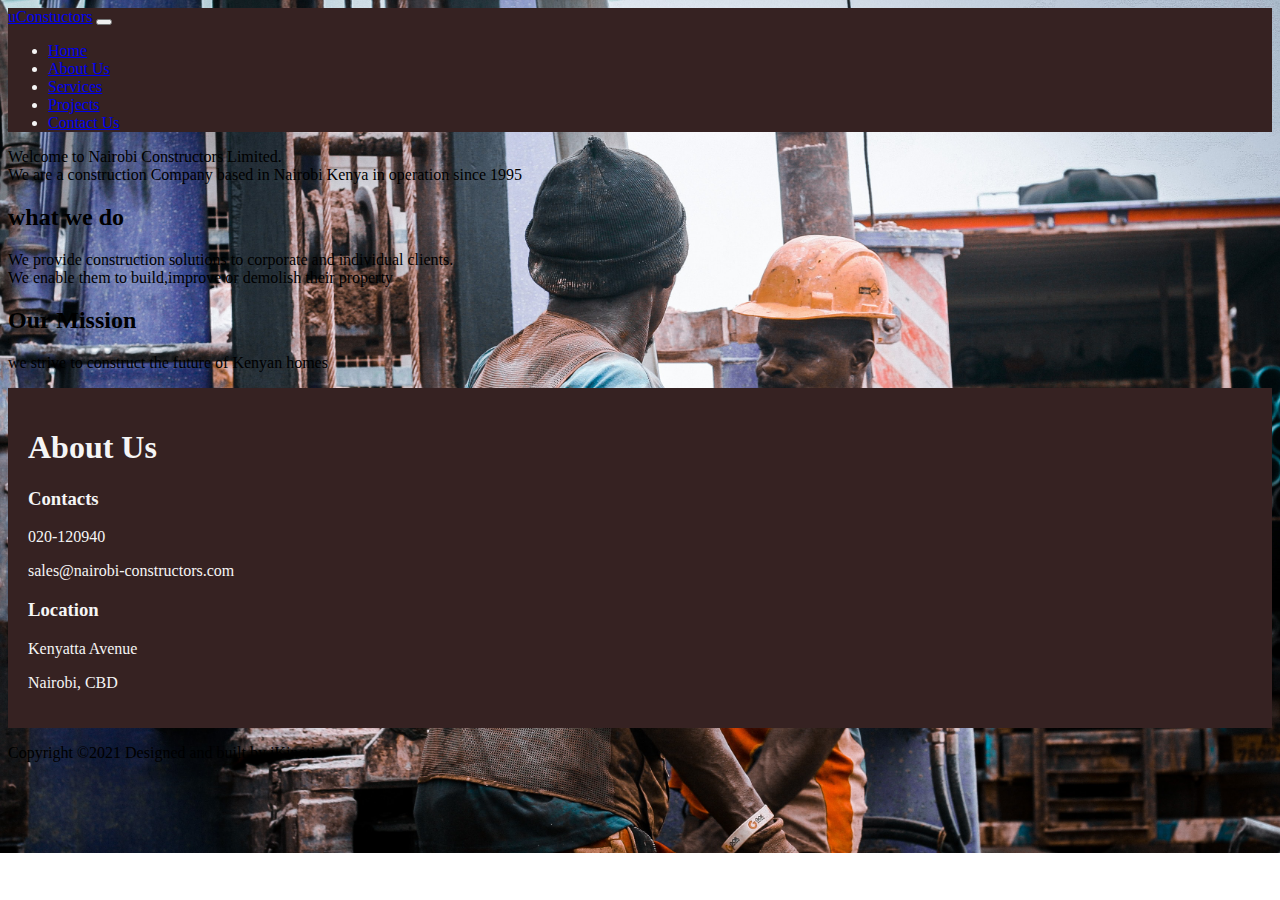
==== index.html @ df309ff9 "style nav bar section" ====
<!DOCTYPE html>
<html lang="en">
  <head>
    <meta charset="UTF-8" />
    <meta http-equiv="X-UA-Compatible" content="IE=edge" />
    <meta name="viewport" content="width=device-width, initial-scale=1.0" />
    <link rel="head icon" href="assets/logo2.png" type="image/png" />
    <link
      href="https://cdn.jsdelivr.net/npm/bootstrap@5.1.0/dist/css/bootstrap.min.css"
      rel="stylesheet"
      integrity="sha384-KyZXEAg3QhqLMpG8r+8fhAXLRk2vvoC2f3B09zVXn8CA5QIVfZOJ3BCsw2P0p/We"
      crossorigin="anonymous"
    />
    <link rel="stylesheet" href="./css/style.css" />
    <title>Nairobi Constructors</title>
  </head>

  <body>
    <!-- Nav Bar section -->
    <nav
      class="
        navbar navbar-expand-lg navbar-dark
        shadow
        p-1
        mb-1
        rounded
        fixed-top
      "
      id="navbar"
    >
      <div class="container">
        <a href="index.html" class="navbar-brand fw-bold fs-2">uConstuctors</a>

        <button
          class="navbar-toggler"
          type="button"
          data-bs-toggle="collapse"
          data-bs-target="#navmenu"
        >
          <span class="navbar-toggler-icon"></span>
        </button>
        <div class="collapse navbar-collapse" id="navmenu">
          <ul class="navbar-nav ms-auto fs-4">
            <li class="nav-item">
              <a href="#index.html" class="nav-link">Home</a>
            </li>
            <li class="nav-item">
              <a href="about.html" class="nav-link">About Us</a>
            </li>
            <li class="nav-item">
              <a href="service.html" class="nav-link">Services</a>
            </li>
            <li class="nav-item">
              <a href="project.html" class="nav-link">Projects</a>
            </li>
            <li class="nav-item">
              <a href="contact.html" class="nav-link">Contact Us</a>
            </li>
          </ul>
        </div>
      </div>
    </nav>

    <!-- end of nav bar section -->

    <!-- Show Case -->

    <div class="container">
      <div class="cards" class="col-">
        <p>
          Welcome to Nairobi Constructors Limited.<br />We are a construction
          Company based in Nairobi Kenya in operation since 1995
        </p>
        <div class="cards">
          <h2>what we do</h2>
          <p>
            We provide construction solutions to corporate and individual
            clients.<br />
            We enable them to build,improve or demolish their property
          </p>
          <h2>Our Mission</h2>
          <p>we strive to construct the future of Kenyan homes</p>
          <p></p>
        </div>

        <section id="contactf" class="mt-5">
          <div></div>
          <div class="container">
            <h1 class="text-center">About Us</h1>
            <div class="row">
              <div class="col-md-6">
                <h3>Contacts</h3>
                <p>020-120940</p>
                <p>sales@nairobi-constructors.com</p>
              </div>
              <div class="col-md-6">
                <h3>Location</h3>
                <p>Kenyatta Avenue</p>

                <p>Nairobi, CBD</p>
              </div>
            </div>
          </div>
        </section>
        <footer class="bg-dark text-center text-white">
          <div class="container">
            <p class="copyright mb-0 py-2">
              Copyright &copy;2021 Designed and built by iKinoti
            </p>
          </div>
        </footer>
      </div>
    </div>
    <!-- <script src="js/mdb.min.js"></script>
    <script src="js/jquery-3.6.0.js"></script>
    <script src="js/script.js"></script> -->

    <script
      src="https://cdn.jsdelivr.net/npm/bootstrap@5.1.0/dist/js/bootstrap.bundle.min.js"
      integrity="sha384-U1DAWAznBHeqEIlVSCgzq+c9gqGAJn5c/t99JyeKa9xxaYpSvHU5awsuZVVFIhvj"
      crossorigin="anonymous"
    ></script>
  </body>
</html>
---- css/style.css ----
<<<<<<< HEAD
body{
  background-image: url("../assets/constructioncontact2.jpg");
  background-repeat: no-repeat;
  background-attachment: fixed;
  background-size: 2000px;
  width:100%;
  height:100%;
}
#navbar {
  background-color: #362222
;
  color: whitesmoke;
}
#contactf {
  background-color: #362222
;
  color: whitesmoke;
  padding: 20px;
}
#submit-btn{
  margin-left: 5px;
  float: right;
}
#contact-us{
  text-align: center;
}
#clientForm{
  display: flex;
  justify-content: center;
  align-items: center;
}
=======
<<<<<<< HEAD
*{
  padding: 0;
  margin: 0;
}
body{
  background-image: url(../assets/daniel-mensah-boafo-CPlVvVibKhA-unsplash.jpg);
  background-size: cover;
  background-repeat: no-repeat;
}
#navbar {
  background-color: #362222;
  color: whitesmoke;
  align-items: center;
}

.about{
  align-items: center;
  justify-content: center;
  display: flex;
  height: 90vh;
}
.wrap{
  color: #fff;
  align-items: center;
  justify-content: center;
  max-width: 700px;
  background: rgba(0, 0, 0, 0.5);
  box-shadow: 0 15px 35px rgba(0, 0, 0, 0.5);
}


=======
#navbar {
  background-color: #362222;
  color: whitesmoke;
}
>>>>>>> ikinoti
#contactf {
  background-color: #362222;
  color: whitesmoke;
  padding: 20px;
}
<<<<<<< HEAD
=======
.item{
  width:40%;
  height:40%;
}
#logo{
padding-left: 20%;
height:300px;
}
#aboutID
{
  padding-left: 50%;
}
>>>>>>> ikinoti
>>>>>>> ikinoti
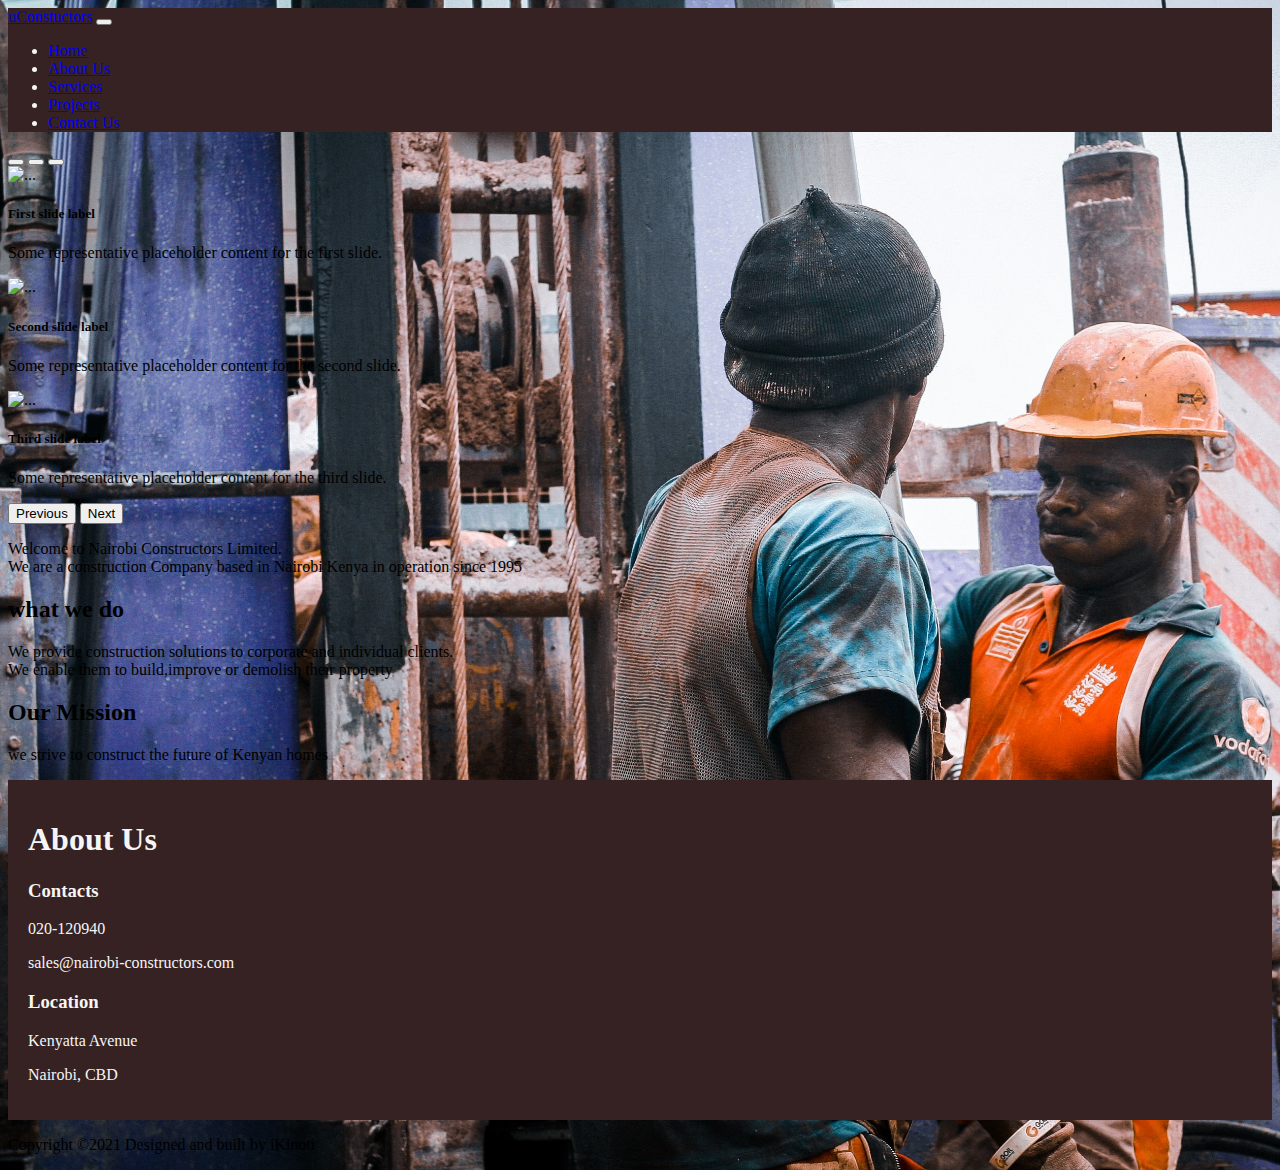
==== commit e90869ff: "Add showcase section" ====
--- a/index.html
+++ b/index.html
@@ -64,6 +64,84 @@
     <!-- end of nav bar section -->
 
     <!-- Show Case -->
+    <div class="container-fluid">
+      <div
+        id="carouselExampleCaptions"
+        class="carousel slide"
+        data-bs-ride="carousel"
+      >
+        <div class="carousel-indicators">
+          <button
+            type="button"
+            data-bs-target="#carouselExampleCaptions"
+            data-bs-slide-to="0"
+            class="active"
+            aria-current="true"
+            aria-label="Slide 1"
+          ></button>
+          <button
+            type="button"
+            data-bs-target="#carouselExampleCaptions"
+            data-bs-slide-to="1"
+            aria-label="Slide 2"
+          ></button>
+          <button
+            type="button"
+            data-bs-target="#carouselExampleCaptions"
+            data-bs-slide-to="2"
+            aria-label="Slide 3"
+          ></button>
+        </div>
+        <div class="carousel-inner">
+          <div class="carousel-item active">
+            <img src="./assets/sc2.jpg" class="d-block w-100" alt="..." />
+            <div class="carousel-caption d-none d-md-block">
+              <h5>First slide label</h5>
+              <p>
+                Some representative placeholder content for the first slide.
+              </p>
+            </div>
+          </div>
+          <div class="carousel-item">
+            <img src="./assets/sc3.jpg" class="d-block w-100" alt="..." />
+            <div class="carousel-caption d-none d-md-block">
+              <h5>Second slide label</h5>
+              <p>
+                Some representative placeholder content for the second slide.
+              </p>
+            </div>
+          </div>
+          <div class="carousel-item">
+            <img src="./assets/sc4.jpg" class="d-block w-100" alt="..." />
+            <div class="carousel-caption d-none d-md-block">
+              <h5>Third slide label</h5>
+              <p>
+                Some representative placeholder content for the third slide.
+              </p>
+            </div>
+          </div>
+        </div>
+        <button
+          class="carousel-control-prev"
+          type="button"
+          data-bs-target="#carouselExampleCaptions"
+          data-bs-slide="prev"
+        >
+          <span class="carousel-control-prev-icon" aria-hidden="true"></span>
+          <span class="visually-hidden">Previous</span>
+        </button>
+        <button
+          class="carousel-control-next"
+          type="button"
+          data-bs-target="#carouselExampleCaptions"
+          data-bs-slide="next"
+        >
+          <span class="carousel-control-next-icon" aria-hidden="true"></span>
+          <span class="visually-hidden">Next</span>
+        </button>
+      </div>
+    </div>
+    <!-- end of showcase -->
 
     <div class="container">
       <div class="cards" class="col-">
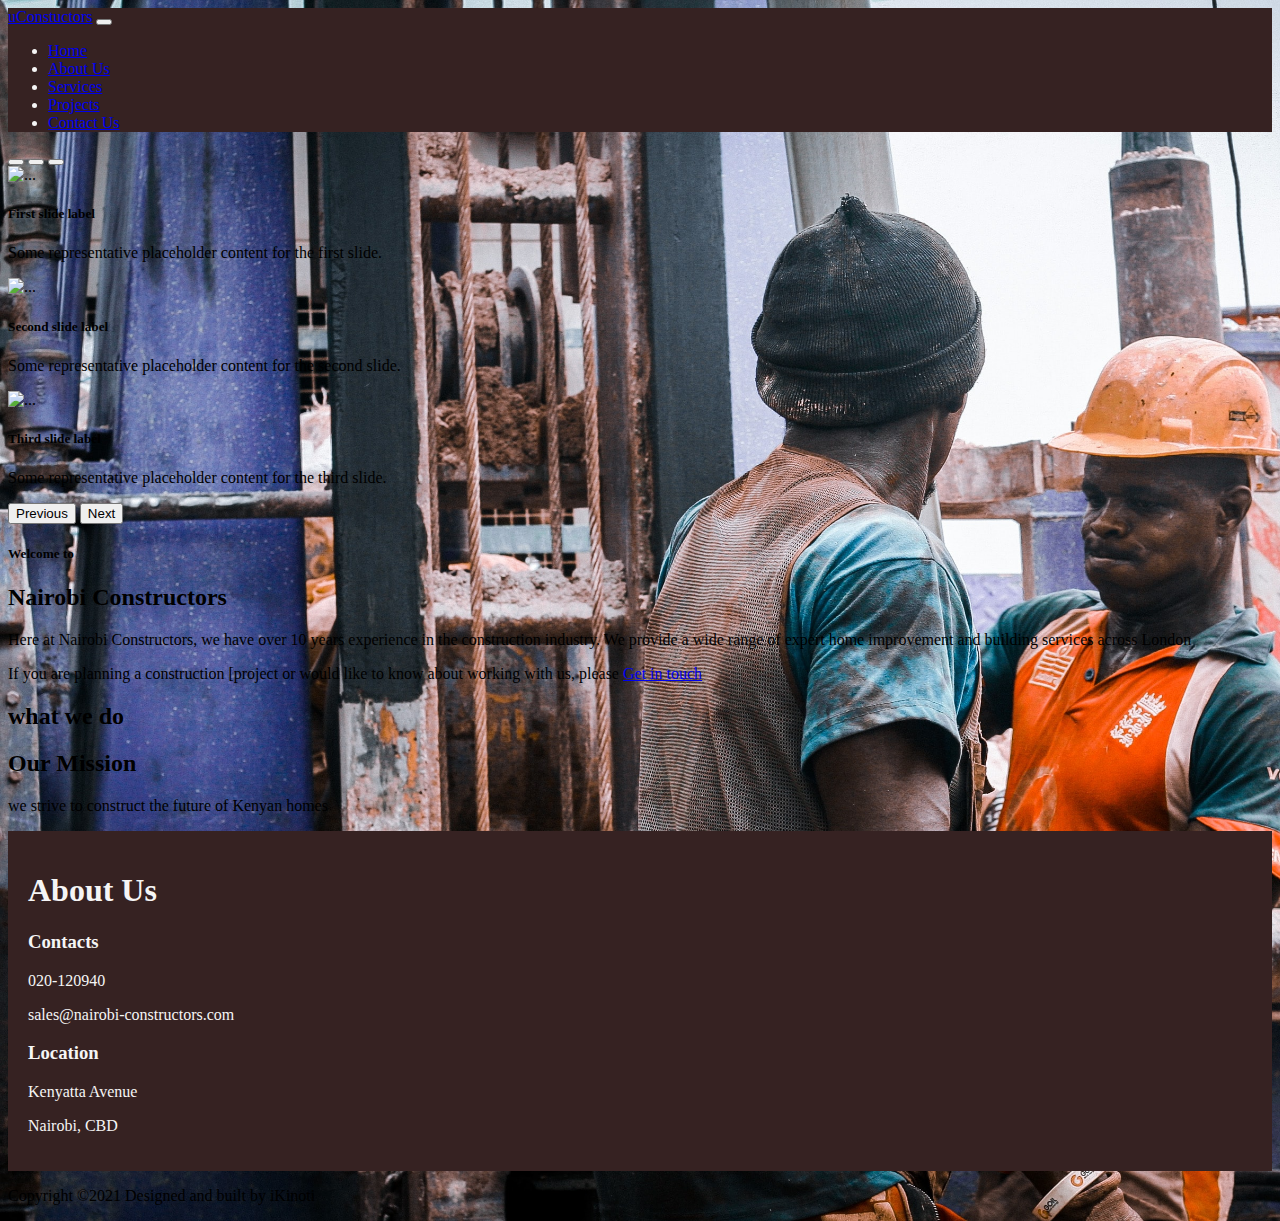
==== commit 97d98f7e: "Add add welcome message" ====
--- a/index.html
+++ b/index.html
@@ -143,19 +143,17 @@
     </div>
     <!-- end of showcase -->
 
+    <!-- Welcome Message -->
+    <div class="container text-center">
+      <h5>Welcome to</h5>
+      <h2>Nairobi Constructors</h2>
+      <p>Here at Nairobi Constructors, we have over 10 years experience in the construction industry. We provide a wide range of expert home improvement and building services across London</p>
+      <p>If you are planning a construction [project or would like to know about working with us, please <a href="contact.html">Get in touch</a></p>
+    </div>
+
     <div class="container">
-      <div class="cards" class="col-">
-        <p>
-          Welcome to Nairobi Constructors Limited.<br />We are a construction
-          Company based in Nairobi Kenya in operation since 1995
-        </p>
-        <div class="cards">
-          <h2>what we do</h2>
-          <p>
-            We provide construction solutions to corporate and individual
-            clients.<br />
-            We enable them to build,improve or demolish their property
-          </p>
+      <h2>what we do</h2>
+        
           <h2>Our Mission</h2>
           <p>we strive to construct the future of Kenyan homes</p>
           <p></p>
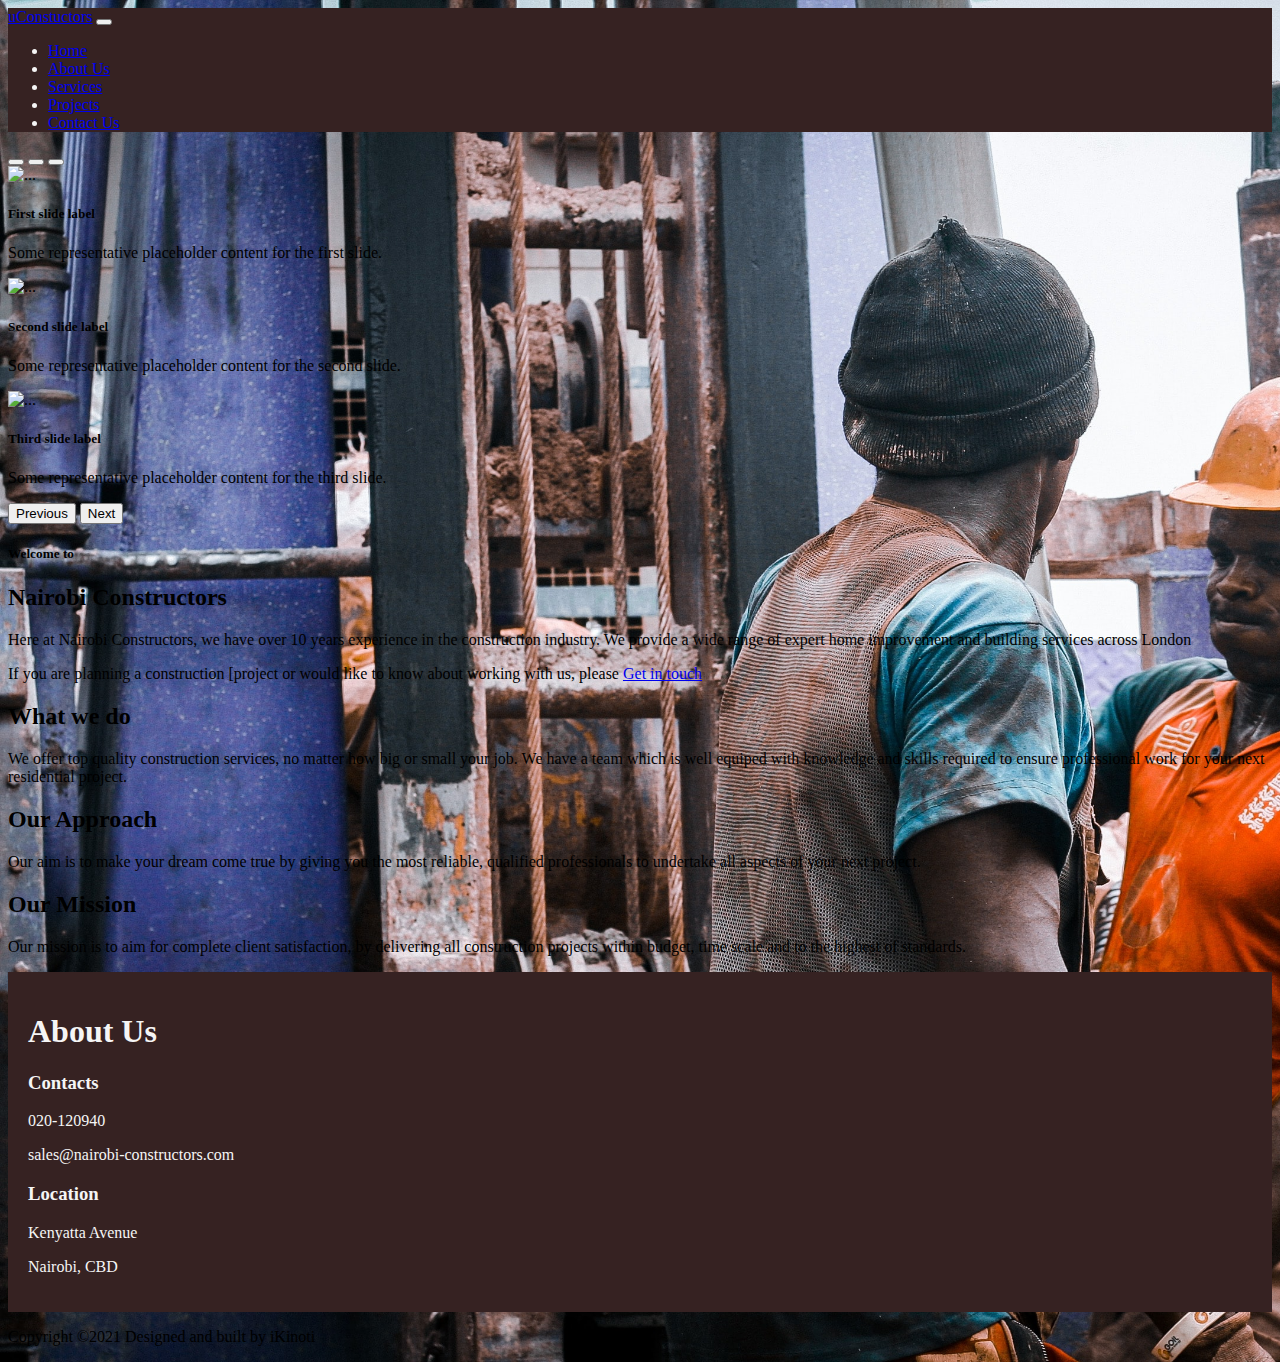
==== commit a48aea1a: "add a section to list our mission, approach and what we do" ====
--- a/index.html
+++ b/index.html
@@ -151,13 +151,25 @@
       <p>If you are planning a construction [project or would like to know about working with us, please <a href="contact.html">Get in touch</a></p>
     </div>
 
-    <div class="container">
-      <h2>what we do</h2>
+    <!-- What we do -->
+    <section>
+      <div class="container text-center">
+        <div>
+          <h2>What we do</h2>
+          <p>We offer top quality construction services, no matter how big or small your job. We have a team which is well equiped with knowledge and skills required to ensure professional work for your next residential project.</p>
+        </div>
+        <div>
+          <h2>Our Approach</h2>
+          <p>Our aim is to make your dream come true by giving you the most reliable, qualified professionals to undertake all aspects of your next project.</p>
+        </div>
+        <div>
+          <h2>Our Mission</h2>
+          <p>Our mission is to aim for complete client satisfaction, by delivering all construction projects within budget, time scale and to the highest of standards.</p>
+        </div>
+      </div>
+      
+    </section>
         
-          <h2>Our Mission</h2>
-          <p>we strive to construct the future of Kenyan homes</p>
-          <p></p>
-        </div>
 
         <section id="contactf" class="mt-5">
           <div></div>
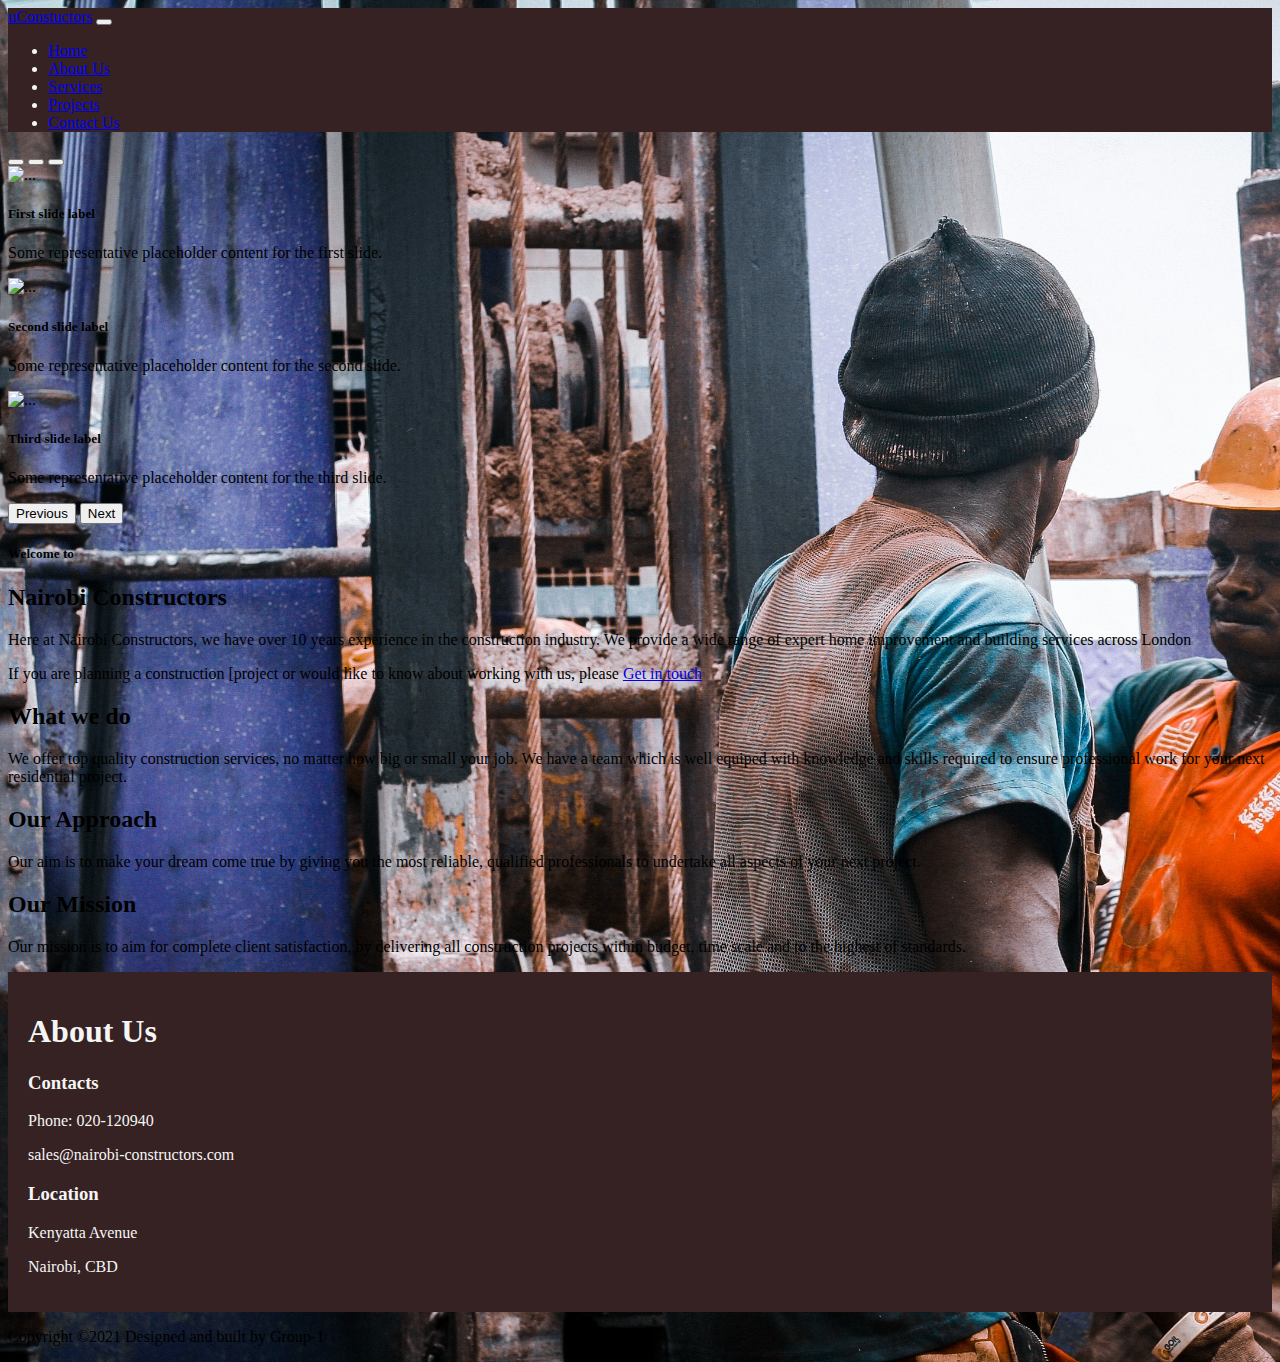
==== commit 8df89ecf: "align items in the document" ====
--- a/index.html
+++ b/index.html
@@ -147,8 +147,15 @@
     <div class="container text-center">
       <h5>Welcome to</h5>
       <h2>Nairobi Constructors</h2>
-      <p>Here at Nairobi Constructors, we have over 10 years experience in the construction industry. We provide a wide range of expert home improvement and building services across London</p>
-      <p>If you are planning a construction [project or would like to know about working with us, please <a href="contact.html">Get in touch</a></p>
+      <p>
+        Here at Nairobi Constructors, we have over 10 years experience in the
+        construction industry. We provide a wide range of expert home
+        improvement and building services across London
+      </p>
+      <p>
+        If you are planning a construction [project or would like to know about
+        working with us, please <a href="contact.html">Get in touch</a>
+      </p>
     </div>
 
     <!-- What we do -->
@@ -156,49 +163,59 @@
       <div class="container text-center">
         <div>
           <h2>What we do</h2>
-          <p>We offer top quality construction services, no matter how big or small your job. We have a team which is well equiped with knowledge and skills required to ensure professional work for your next residential project.</p>
+          <p>
+            We offer top quality construction services, no matter how big or
+            small your job. We have a team which is well equiped with knowledge
+            and skills required to ensure professional work for your next
+            residential project.
+          </p>
         </div>
         <div>
           <h2>Our Approach</h2>
-          <p>Our aim is to make your dream come true by giving you the most reliable, qualified professionals to undertake all aspects of your next project.</p>
+          <p>
+            Our aim is to make your dream come true by giving you the most
+            reliable, qualified professionals to undertake all aspects of your
+            next project.
+          </p>
         </div>
         <div>
           <h2>Our Mission</h2>
-          <p>Our mission is to aim for complete client satisfaction, by delivering all construction projects within budget, time scale and to the highest of standards.</p>
-        </div>
-      </div>
-      
+          <p>
+            Our mission is to aim for complete client satisfaction, by
+            delivering all construction projects within budget, time scale and
+            to the highest of standards.
+          </p>
+        </div>
+      </div>
     </section>
-        
-
-        <section id="contactf" class="mt-5">
-          <div></div>
-          <div class="container">
-            <h1 class="text-center">About Us</h1>
-            <div class="row">
-              <div class="col-md-6">
-                <h3>Contacts</h3>
-                <p>020-120940</p>
-                <p>sales@nairobi-constructors.com</p>
-              </div>
-              <div class="col-md-6">
-                <h3>Location</h3>
-                <p>Kenyatta Avenue</p>
-
-                <p>Nairobi, CBD</p>
-              </div>
-            </div>
-          </div>
-        </section>
-        <footer class="bg-dark text-center text-white">
-          <div class="container">
-            <p class="copyright mb-0 py-2">
-              Copyright &copy;2021 Designed and built by iKinoti
-            </p>
-          </div>
-        </footer>
-      </div>
-    </div>
+
+    <!-- contacts section -->
+    <section id="contactf" class="mt-5">
+      <div class="container">
+        <h1 class="text-center">About Us</h1>
+        <div class="row text-center">
+          <div class="col-md-6 text-start">
+            <h3>Contacts</h3>
+            <p>Phone: 020-120940</p>
+            <p>sales@nairobi-constructors.com</p>
+          </div>
+          <div class="col-md-6 text-end">
+            <h3>Location</h3>
+            <p>Kenyatta Avenue</p>
+            <p>Nairobi, CBD</p>
+          </div>
+        </div>
+      </div>
+    </section>
+
+    <footer class="bg-dark text-center text-white">
+      <div class="container">
+        <p class="copyright mb-0 py-2">
+          Copyright &copy;2021 Designed and built by Group-1
+        </p>
+      </div>
+    </footer>
+
     <!-- <script src="js/mdb.min.js"></script>
     <script src="js/jquery-3.6.0.js"></script>
     <script src="js/script.js"></script> -->
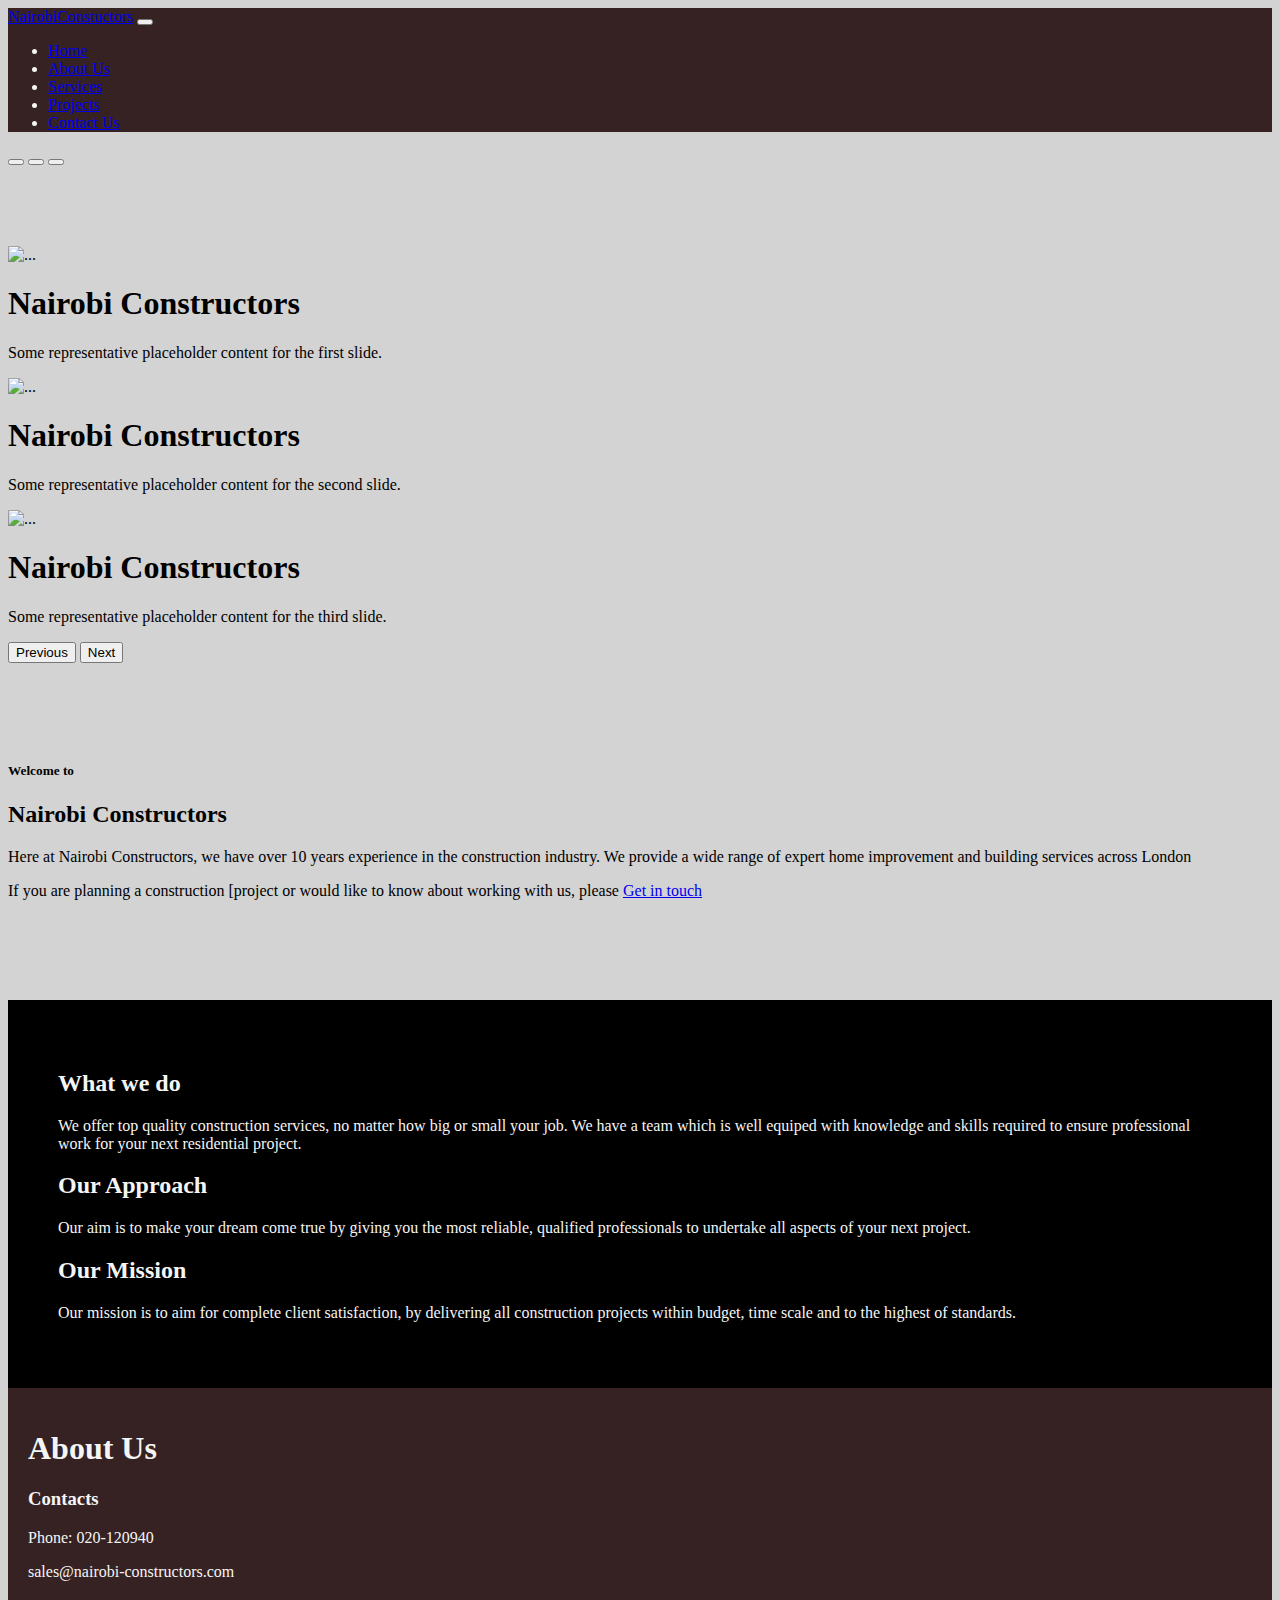
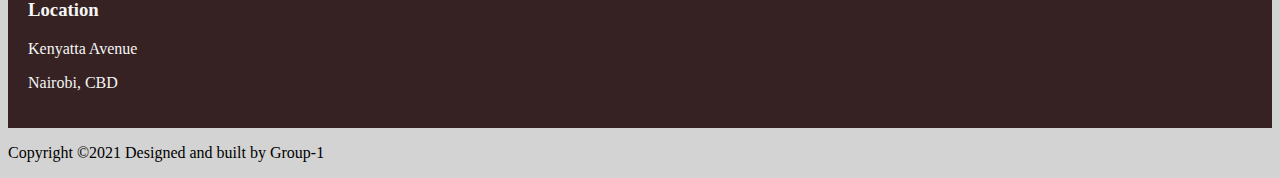
==== commit bd109bbf: "make minor changes" ====
--- a/index.html
+++ b/index.html
@@ -4,7 +4,7 @@
     <meta charset="UTF-8" />
     <meta http-equiv="X-UA-Compatible" content="IE=edge" />
     <meta name="viewport" content="width=device-width, initial-scale=1.0" />
-    <link rel="head icon" href="assets/logo2.png" type="image/png" />
+    <link rel="head icon" href="./assets/logo2.png" type="image/png" />
     <link
       href="https://cdn.jsdelivr.net/npm/bootstrap@5.1.0/dist/css/bootstrap.min.css"
       rel="stylesheet"
@@ -29,7 +29,7 @@
       id="navbar"
     >
       <div class="container">
-        <a href="index.html" class="navbar-brand fw-bold fs-2">uConstuctors</a>
+        <a href="index.html" class="navbar-brand fw-bold fs-2">NairobiConstuctors</a>
 
         <button
           class="navbar-toggler"
@@ -42,7 +42,7 @@
         <div class="collapse navbar-collapse" id="navmenu">
           <ul class="navbar-nav ms-auto fs-4">
             <li class="nav-item">
-              <a href="#index.html" class="nav-link">Home</a>
+              <a href="index.html" class="nav-link">Home</a>
             </li>
             <li class="nav-item">
               <a href="about.html" class="nav-link">About Us</a>
@@ -92,11 +92,13 @@
             aria-label="Slide 3"
           ></button>
         </div>
+        <!-- Showcase -->
+        <section id="showcase">
         <div class="carousel-inner">
           <div class="carousel-item active">
             <img src="./assets/sc2.jpg" class="d-block w-100" alt="..." />
             <div class="carousel-caption d-none d-md-block">
-              <h5>First slide label</h5>
+              <h1>Nairobi Constructors</h1>
               <p>
                 Some representative placeholder content for the first slide.
               </p>
@@ -105,7 +107,7 @@
           <div class="carousel-item">
             <img src="./assets/sc3.jpg" class="d-block w-100" alt="..." />
             <div class="carousel-caption d-none d-md-block">
-              <h5>Second slide label</h5>
+              <h1>Nairobi Constructors</h1>
               <p>
                 Some representative placeholder content for the second slide.
               </p>
@@ -114,7 +116,7 @@
           <div class="carousel-item">
             <img src="./assets/sc4.jpg" class="d-block w-100" alt="..." />
             <div class="carousel-caption d-none d-md-block">
-              <h5>Third slide label</h5>
+              <h1>Nairobi Constructors</h1>
               <p>
                 Some representative placeholder content for the third slide.
               </p>
@@ -141,10 +143,11 @@
         </button>
       </div>
     </div>
+    </section>
     <!-- end of showcase -->
 
     <!-- Welcome Message -->
-    <div class="container text-center">
+    <div class="container text-center" id="sectionW">
       <h5>Welcome to</h5>
       <h2>Nairobi Constructors</h2>
       <p>
@@ -159,7 +162,7 @@
     </div>
 
     <!-- What we do -->
-    <section>
+    <section id="sectionM">
       <div class="container text-center">
         <div>
           <h2>What we do</h2>
@@ -216,10 +219,6 @@
       </div>
     </footer>
 
-    <!-- <script src="js/mdb.min.js"></script>
-    <script src="js/jquery-3.6.0.js"></script>
-    <script src="js/script.js"></script> -->
-
     <script
       src="https://cdn.jsdelivr.net/npm/bootstrap@5.1.0/dist/js/bootstrap.bundle.min.js"
       integrity="sha384-U1DAWAznBHeqEIlVSCgzq+c9gqGAJn5c/t99JyeKa9xxaYpSvHU5awsuZVVFIhvj"
--- a/css/style.css
+++ b/css/style.css
@@ -1,92 +1,65 @@
-<<<<<<< HEAD
-body{
-  background-image: url("../assets/constructioncontact2.jpg");
-  background-repeat: no-repeat;
-  background-attachment: fixed;
-  background-size: 2000px;
-  width:100%;
-  height:100%;
-}
-#navbar {
-  background-color: #362222
-;
-  color: whitesmoke;
-}
-#contactf {
-  background-color: #362222
-;
-  color: whitesmoke;
-  padding: 20px;
-}
-#submit-btn{
-  margin-left: 5px;
-  float: right;
-}
-#contact-us{
-  text-align: center;
-}
-#clientForm{
-  display: flex;
-  justify-content: center;
-  align-items: center;
-}
-=======
-<<<<<<< HEAD
-*{
-  padding: 0;
-  margin: 0;
-}
-body{
-  background-image: url(../assets/daniel-mensah-boafo-CPlVvVibKhA-unsplash.jpg);
-  background-size: cover;
-  background-repeat: no-repeat;
+/* <<<<<<< HEAD */
+body {
+  background-color: lightgrey;
 }
 #navbar {
   background-color: #362222;
   color: whitesmoke;
-  align-items: center;
 }
-
-.about{
+#showcase {
+  margin-top: 80px;
+}
+#sectionW {
+  margin-top: 100px;
+}
+#sectionM {
+  margin-top: 100px;
+  margin-bottom: 0;
+  padding: 50px;
+  color: whitesmoke;
+  background-color: #000000;
+}
+.about,
+.service {
+  background-repeat: no-repeat;
+  background-size: 100% 100%;
+  background-position: center center;
   align-items: center;
   justify-content: center;
   display: flex;
   height: 90vh;
 }
-.wrap{
-  color: #fff;
-  align-items: center;
-  justify-content: center;
-  max-width: 700px;
-  background: rgba(0, 0, 0, 0.5);
-  box-shadow: 0 15px 35px rgba(0, 0, 0, 0.5);
+.about {
+  background-image: url(../assets/daniel-mensah-boafo-CPlVvVibKhA-unsplash.jpg);
+}
+.service {
+  background-image: url("../assets/costruction.jpg");
 }
 
+.wrap {
+  color: whitesmoke;
+  align-items: center;
+  max-width: 1000px;
+  padding: 50px;
+  background: rgba(0, 0, 0, 0.7);
+  box-shadow: 0 15px 35px rgba(0, 0, 0, 0.8);
+}
 
-=======
-#navbar {
-  background-color: #362222;
-  color: whitesmoke;
+#submit-btn {
+  margin-left: 5px;
+  float: right;
 }
->>>>>>> ikinoti
+#contact-us {
+  text-align: center;
+}
+#clientForm {
+  display: flex;
+  justify-content: center;
+  align-items: center;
+}
 #contactf {
   background-color: #362222;
   color: whitesmoke;
   padding: 20px;
+  margin-top: 0 !important;
 }
-<<<<<<< HEAD
-=======
-.item{
-  width:40%;
-  height:40%;
-}
-#logo{
-padding-left: 20%;
-height:300px;
-}
-#aboutID
-{
-  padding-left: 50%;
-}
->>>>>>> ikinoti
->>>>>>> ikinoti
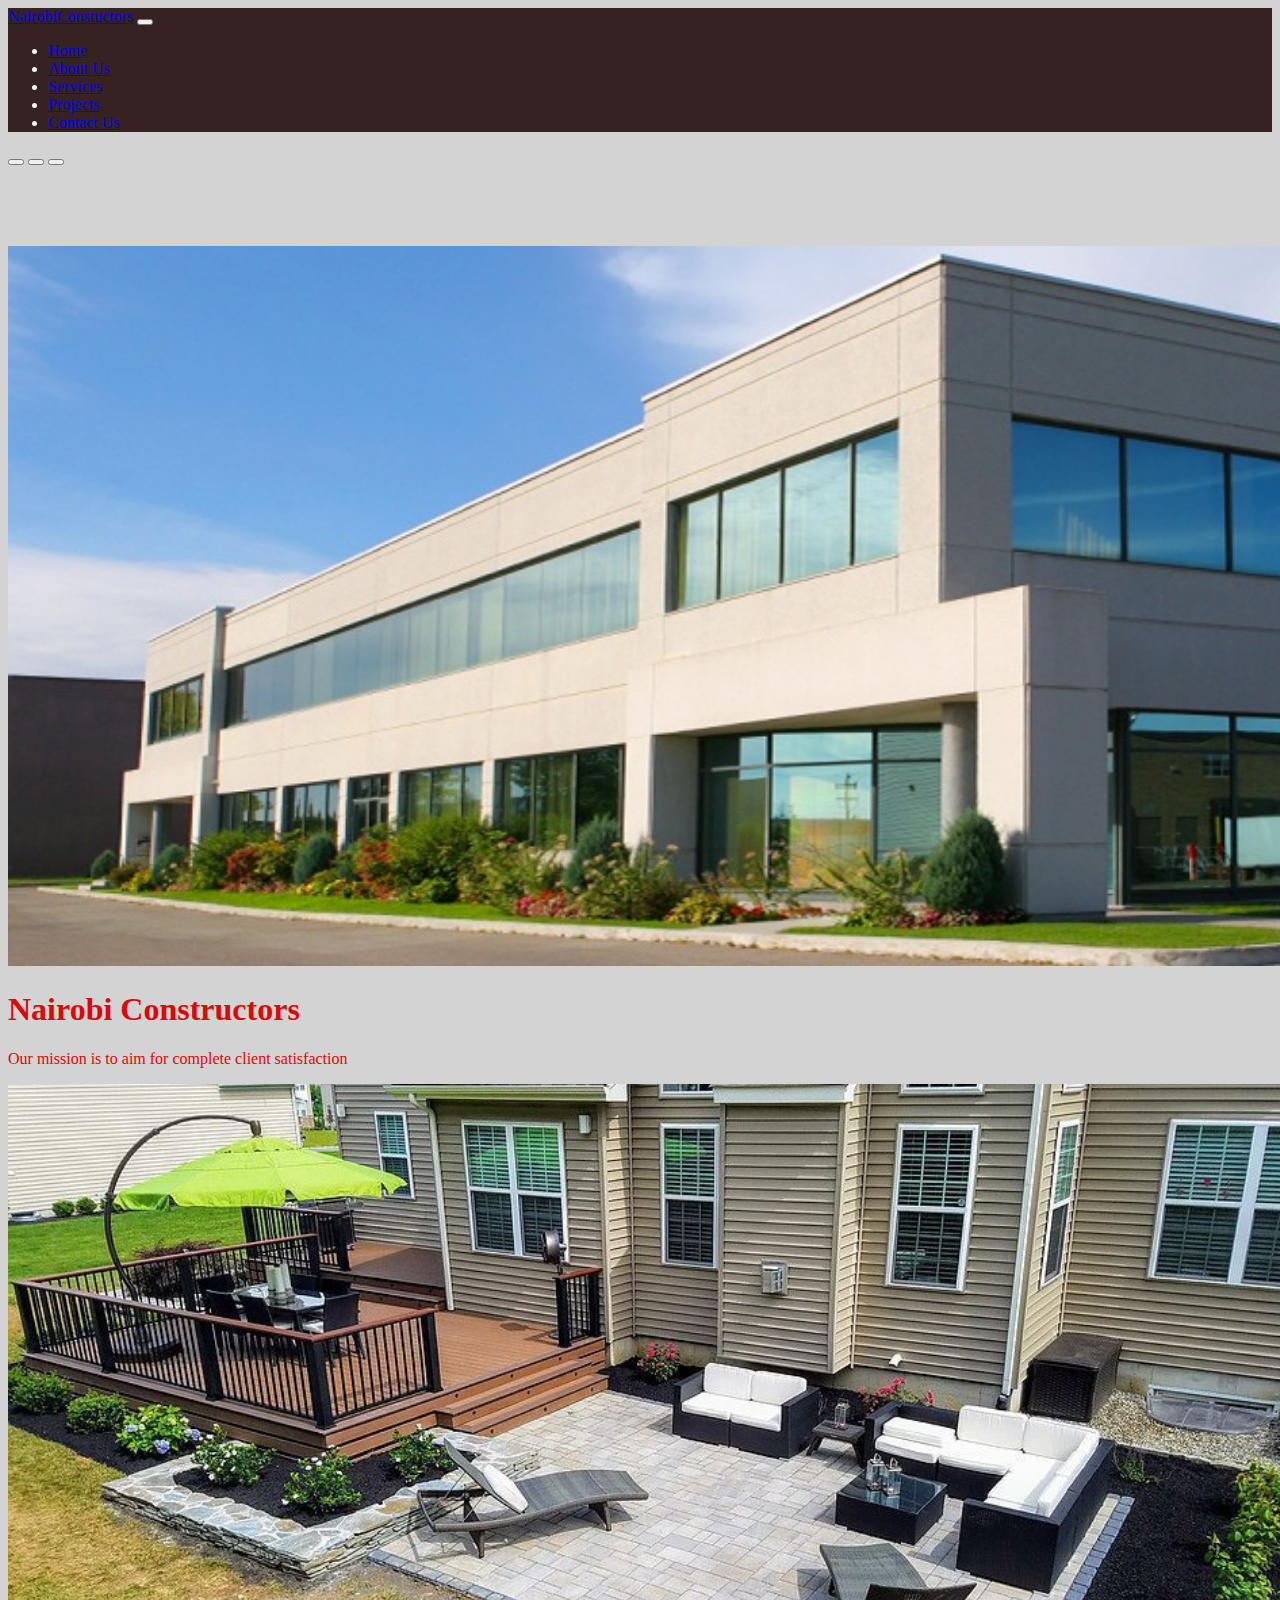
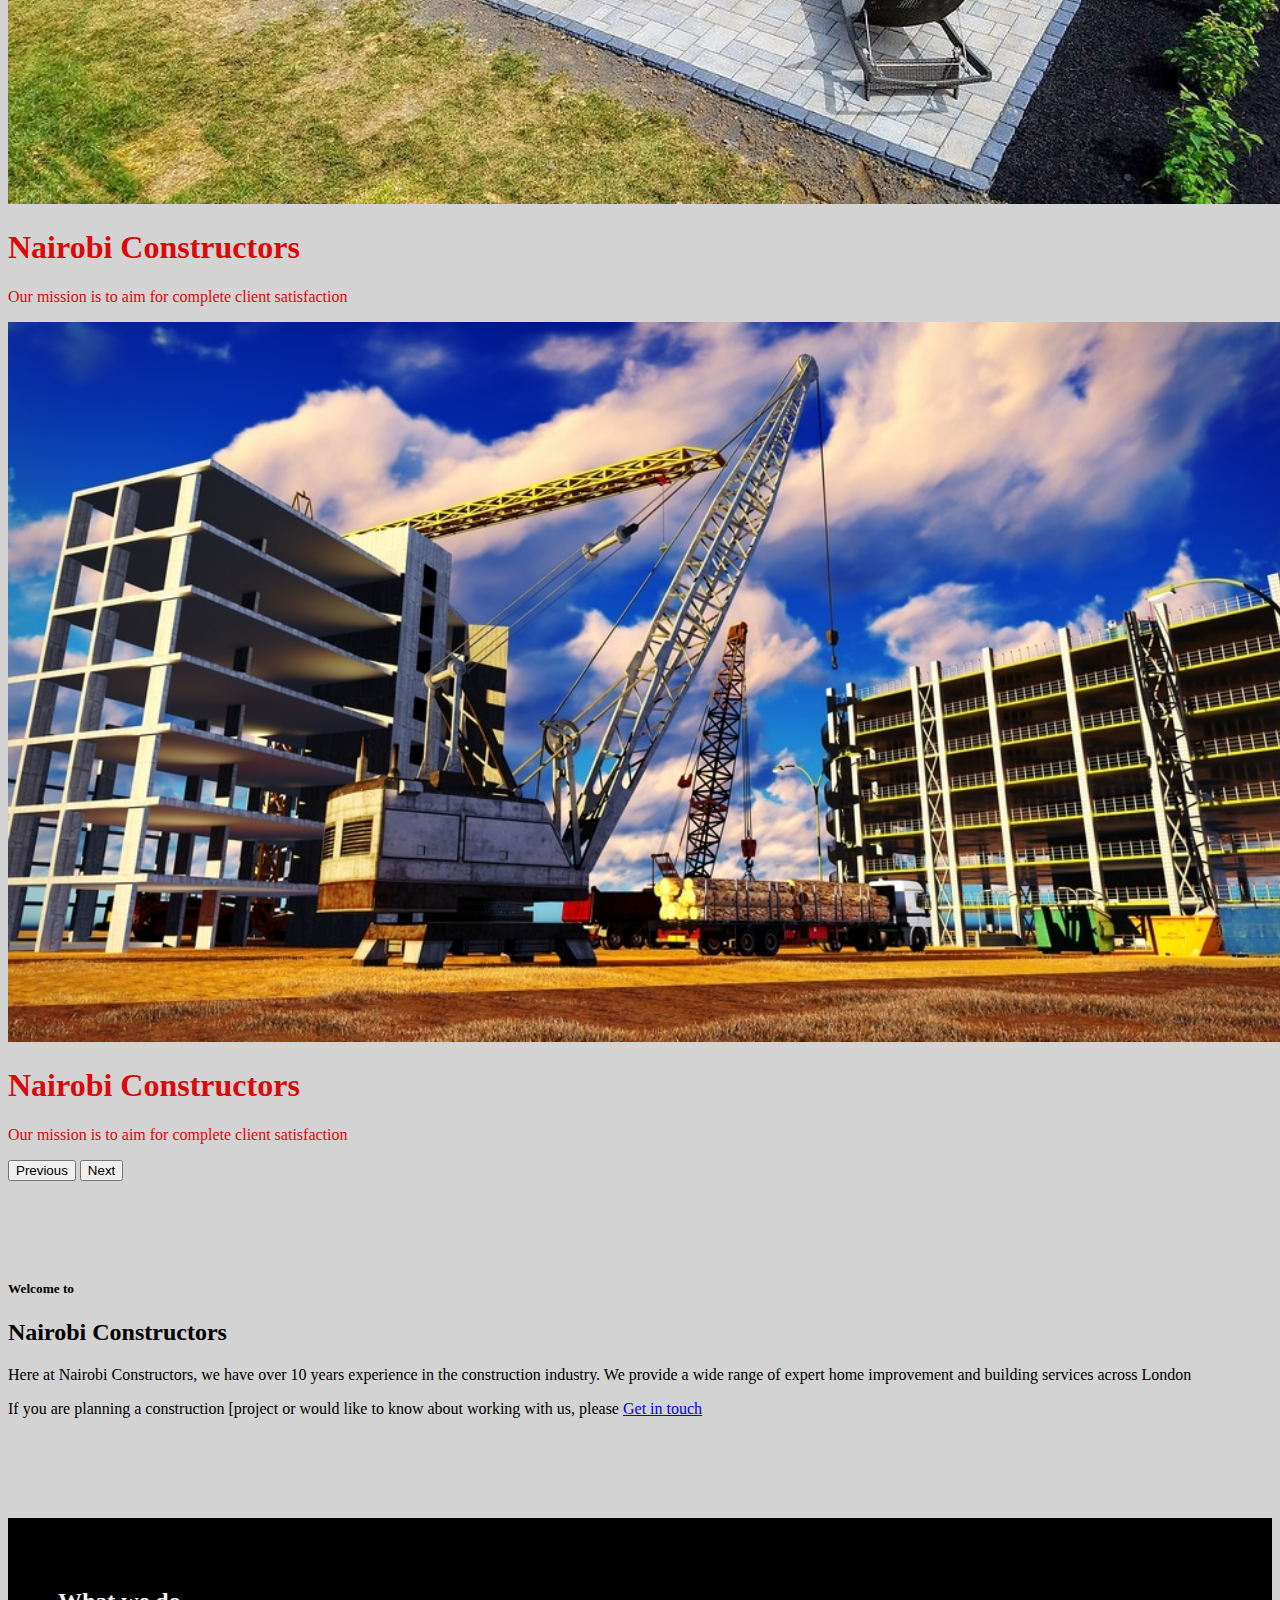
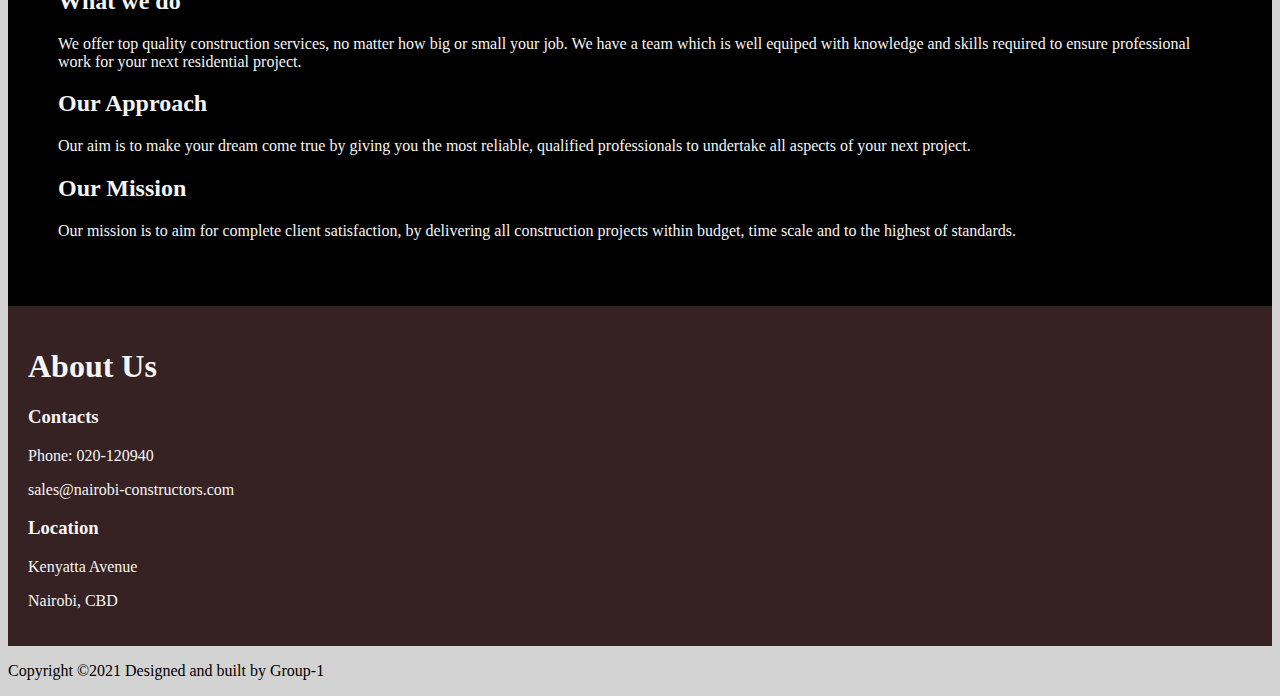
==== commit 12bf7b5e: "align showcase content" ====
--- a/index.html
+++ b/index.html
@@ -96,30 +96,24 @@
         <section id="showcase">
         <div class="carousel-inner">
           <div class="carousel-item active">
-            <img src="./assets/sc2.jpg" class="d-block w-100" alt="..." />
-            <div class="carousel-caption d-none d-md-block">
+            <img src="./assets/sc2.jpg" class="d-block w-100 sc" alt="..." />
+            <div class="carousel-caption d-none d-md-block scInfo">
               <h1>Nairobi Constructors</h1>
-              <p>
-                Some representative placeholder content for the first slide.
-              </p>
+              <p>Our mission is to aim for complete client satisfaction</p>
             </div>
           </div>
           <div class="carousel-item">
-            <img src="./assets/sc3.jpg" class="d-block w-100" alt="..." />
-            <div class="carousel-caption d-none d-md-block">
+            <img src="./assets/sc3.jpg" class="d-block w-100 sc" alt="..." />
+            <div class="carousel-caption d-none d-md-block scInfo">
               <h1>Nairobi Constructors</h1>
-              <p>
-                Some representative placeholder content for the second slide.
-              </p>
+              <p>Our mission is to aim for complete client satisfaction</p>
             </div>
           </div>
           <div class="carousel-item">
-            <img src="./assets/sc4.jpg" class="d-block w-100" alt="..." />
-            <div class="carousel-caption d-none d-md-block">
+            <img src="./assets/sc4.jpg" class="d-block w-100 sc" alt="..." />
+            <div class="carousel-caption d-none d-md-block scInfo">
               <h1>Nairobi Constructors</h1>
-              <p>
-                Some representative placeholder content for the third slide.
-              </p>
+              <p>Our mission is to aim for complete client satisfaction</p>
             </div>
           </div>
         </div>
--- a/css/style.css
+++ b/css/style.css
@@ -8,6 +8,13 @@
 }
 #showcase {
   margin-top: 80px;
+  /* height: 60vh; */
+}
+.sc {
+  height: 80vh;
+}
+.scInfo {
+  color: #db0909;
 }
 #sectionW {
   margin-top: 100px;
@@ -28,6 +35,7 @@
   justify-content: center;
   display: flex;
   height: 90vh;
+  margin-top: 80px;
 }
 .about {
   background-image: url(../assets/daniel-mensah-boafo-CPlVvVibKhA-unsplash.jpg);
@@ -45,6 +53,9 @@
   box-shadow: 0 15px 35px rgba(0, 0, 0, 0.8);
 }
 
+.wrap h3 {
+  color: #eb1010;
+}
 #submit-btn {
   margin-left: 5px;
   float: right;
@@ -63,3 +74,9 @@
   padding: 20px;
   margin-top: 0 !important;
 }
+#contactUs {
+  margin-top: 80px !important;
+  margin-left: 100px;
+  height: 70vh;
+  padding: 100px;
+}
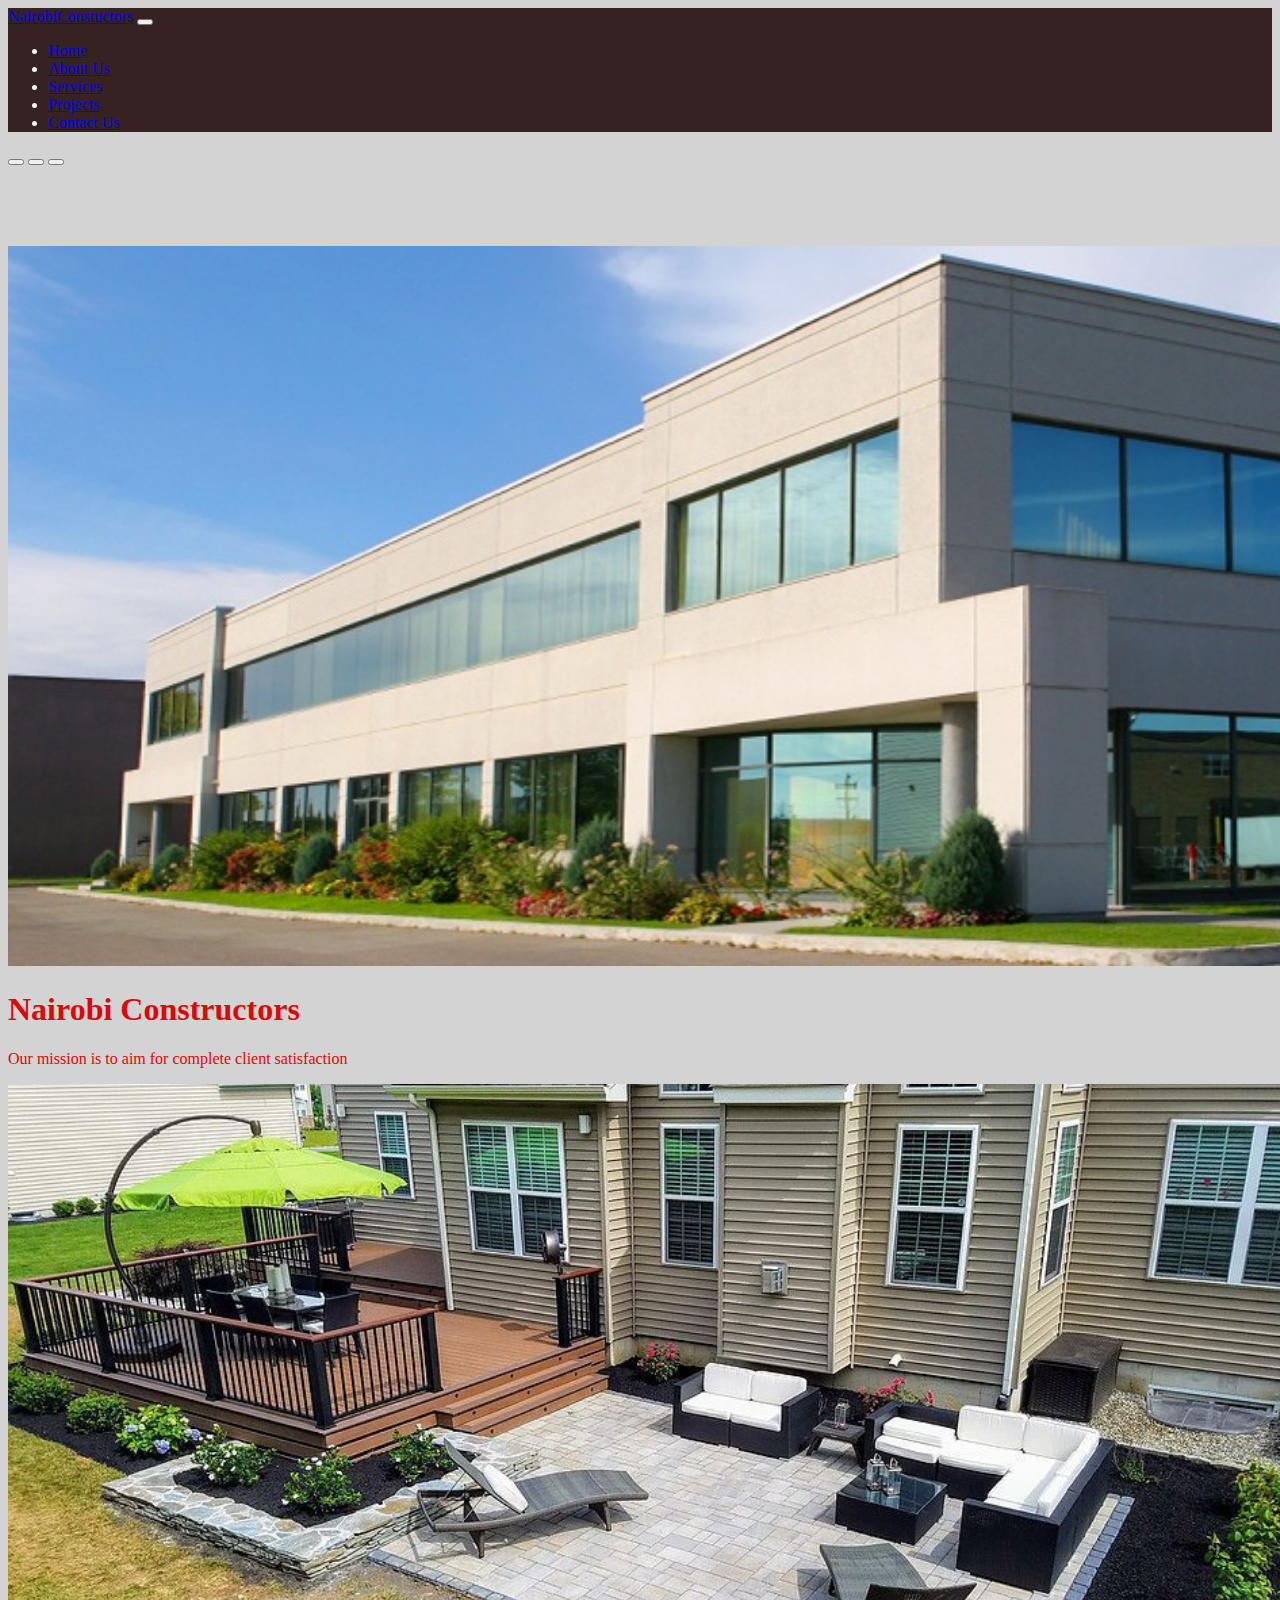
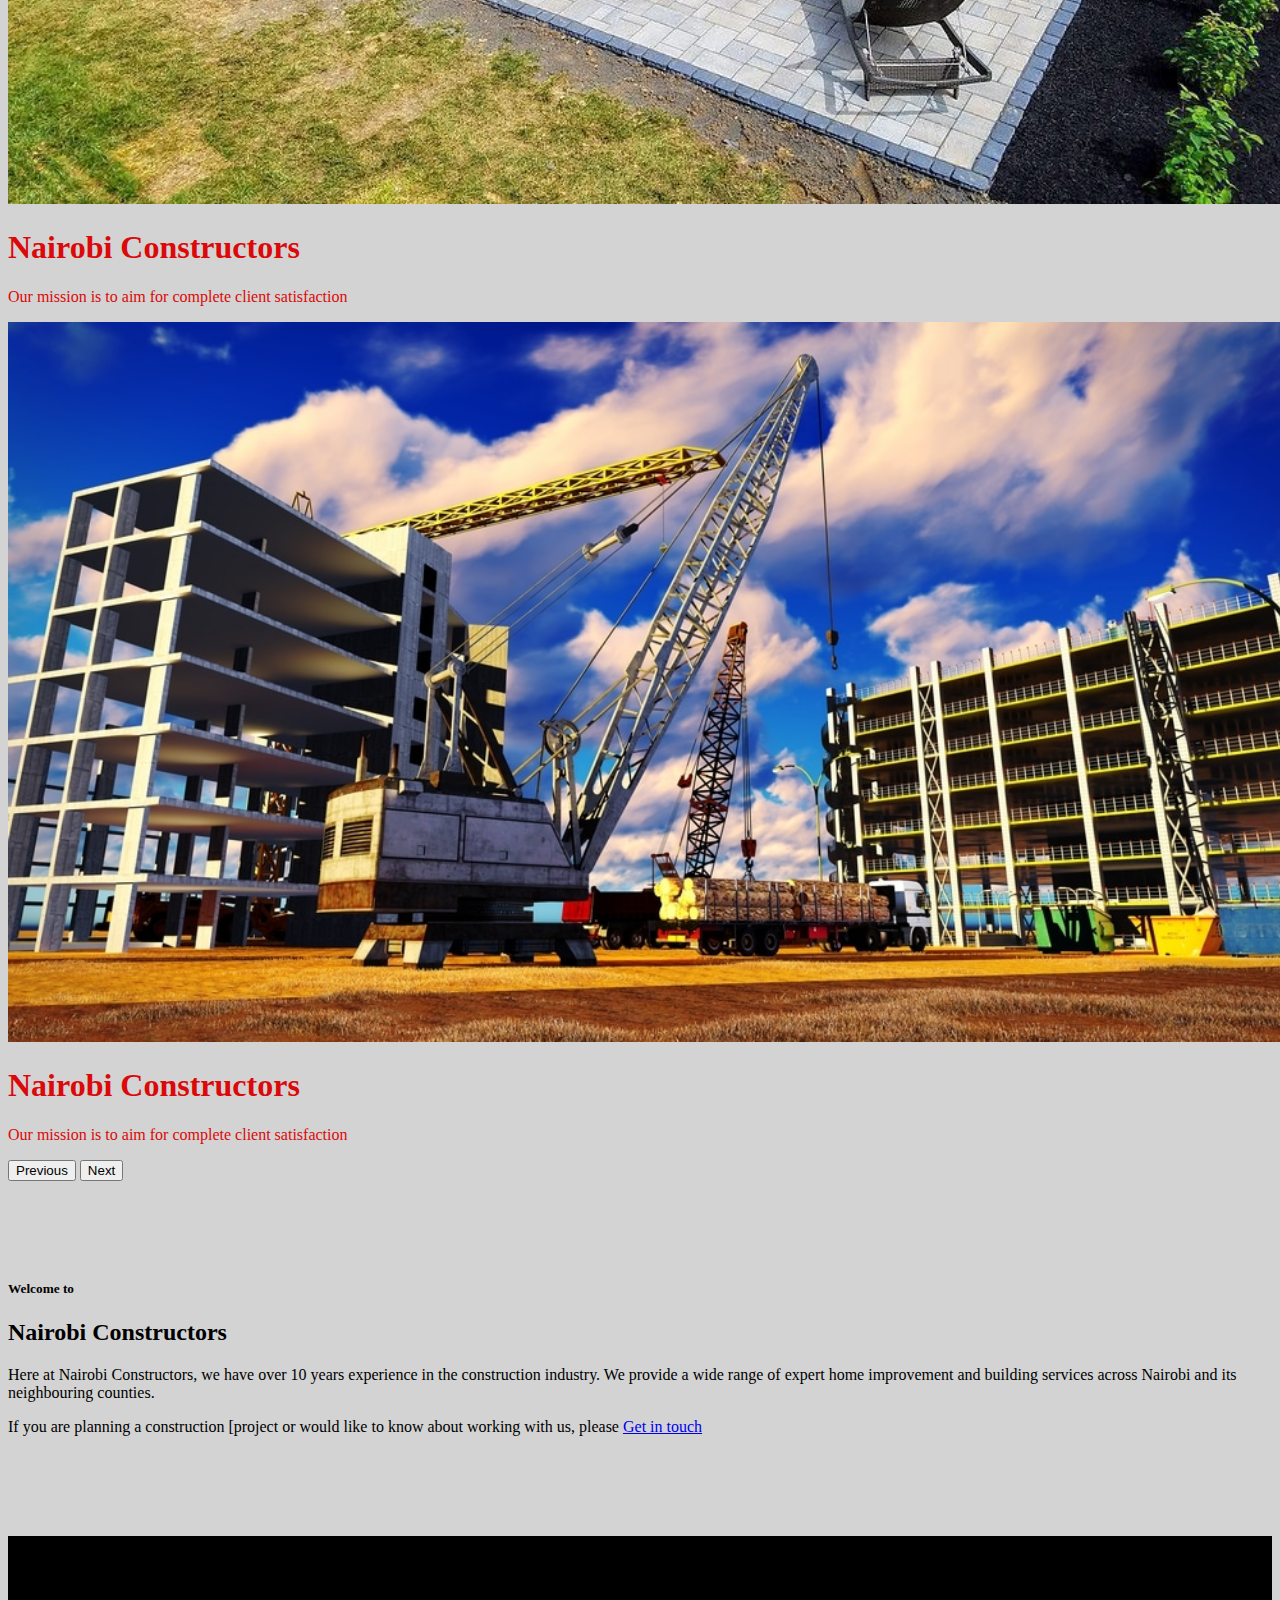
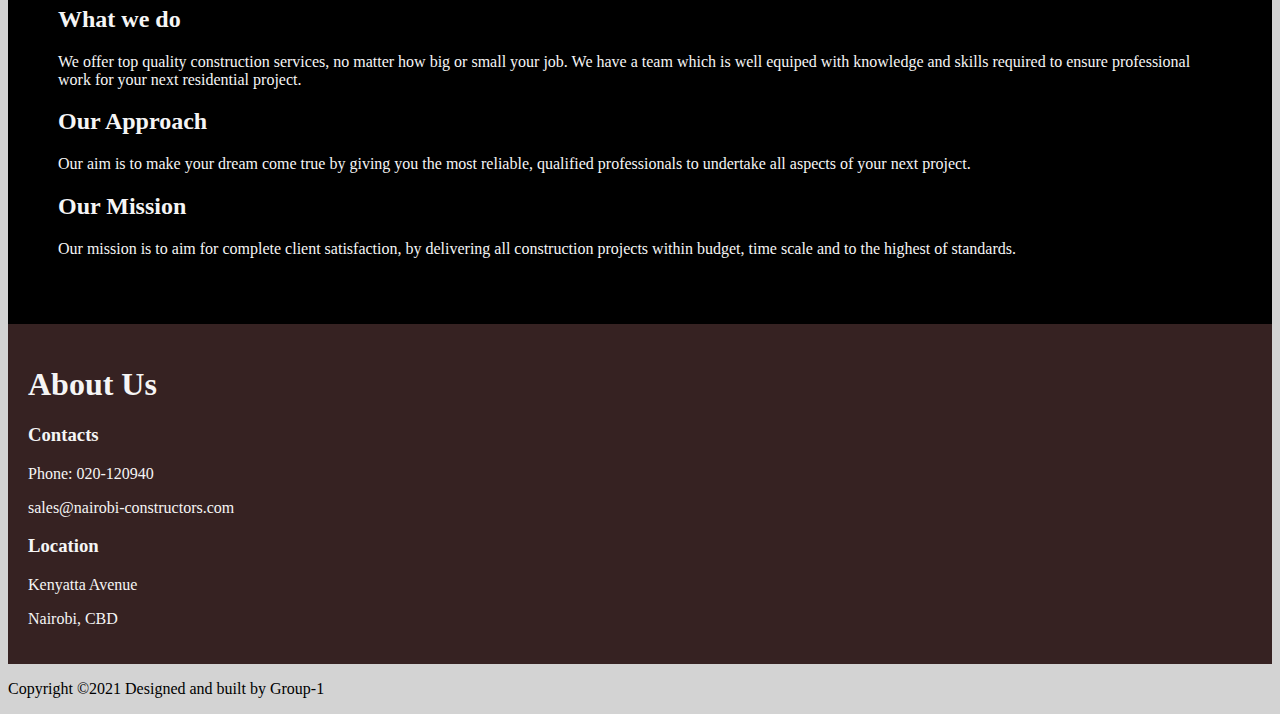
==== commit 101974fa: "change text content" ====
--- a/index.html
+++ b/index.html
@@ -147,7 +147,7 @@
       <p>
         Here at Nairobi Constructors, we have over 10 years experience in the
         construction industry. We provide a wide range of expert home
-        improvement and building services across London
+        improvement and building services across Nairobi and its neighbouring counties.
       </p>
       <p>
         If you are planning a construction [project or would like to know about
